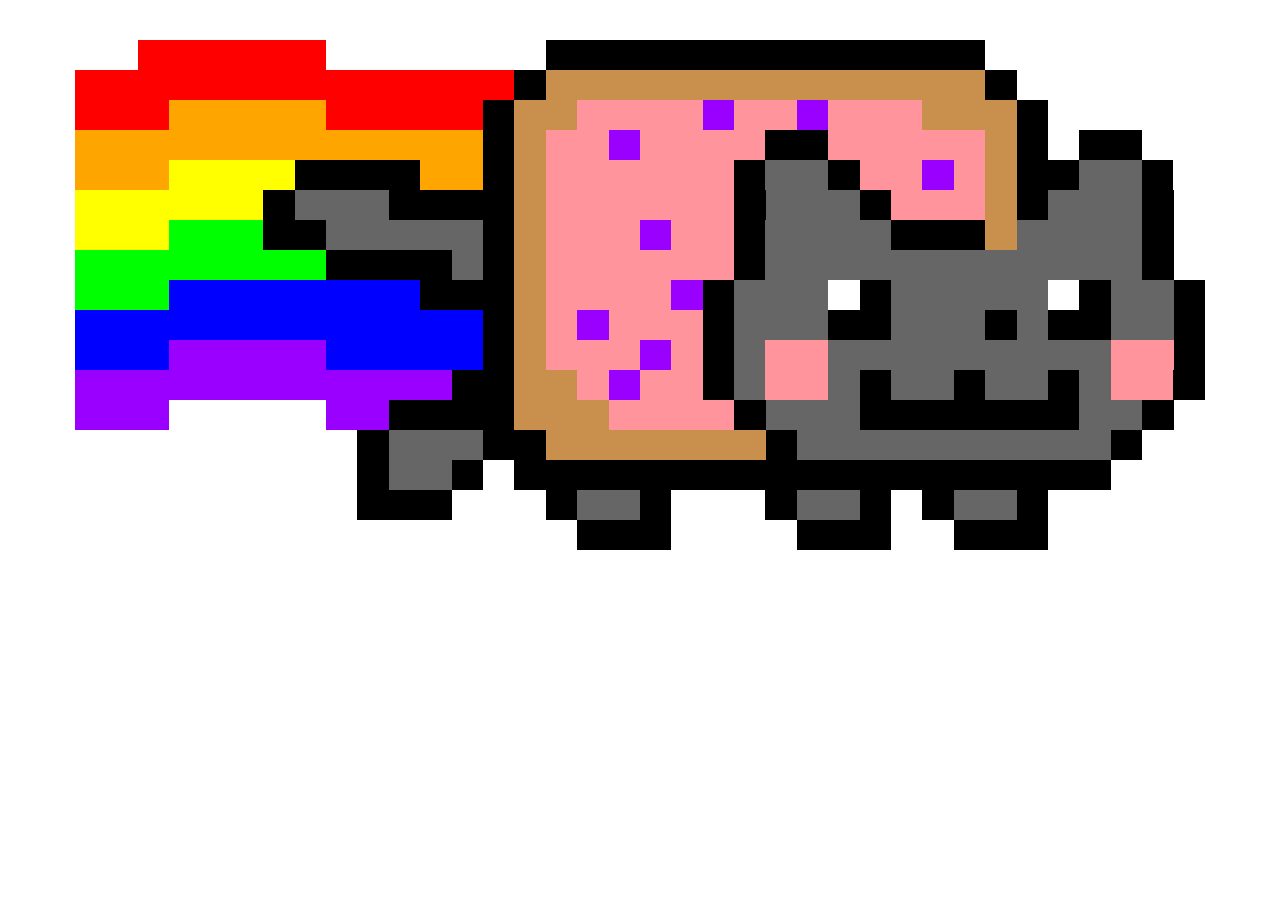
==== bonus/index.html @ 9df1fd19 "fix folder name" ====
<!DOCTYPE html>
<html lang="en">
<head>
    <meta charset="UTF-8">
    <meta http-equiv="X-UA-Compatible" content="IE=edge">
    <meta name="viewport" content="width=device-width, initial-scale=1.0">
    <title>Pixel Art</title>
    <link rel="stylesheet" href="style.css">
    <link rel="stylesheet" href="../css/framework12bool.css">
</head>
<body>
    <div class="container">
        <div class="row">
            <div class="box col-xs-4">
                <div class="col-xs-offset-2"></div>
                <div class="red col-xs-6"></div>
                <div class="col-xs-offset-4"></div>
            </div>
            <div class="box col-xs-4">
                <div class="col-xs-offset-3"></div>
                <div class="black col-xs-9"></div>
            </div>
            <div class="box col-xs-4">
                <div class="black col-xs-5"></div>
                <div class="col-xs-offset-7"></div>
            </div>
        </div>
        <div class="row">
            <div class="box col-xs-4">
                <div class="red col-xs-12"></div>
            </div>
            <div class="box col-xs-4">
                <div class="red col-xs-2"></div>
                <div class="black col-xs-1"></div>
                <div class="brown col-xs-9"></div>
            </div>
            <div class="box col-xs-4">
                <div class="brown col-xs-5"></div>
                <div class="black col-xs-1"></div>
                <div class="col-xs-offset-6"></div>
            </div>
        </div>
        <div class="row">
            <div class="box col-xs-4">
                <div class="red col-xs-3"></div>
                <div class="orange col-xs-5"></div>
                <div class="red col-xs-4"></div>
            </div>
            <div class="box col-xs-4">
                <div class="red col-xs-1"></div>
                <div class="black col-xs-1"></div>
                <div class="brown col-xs-2"></div>
                <div class="pink col-xs-4"></div>
                <div class="violet col-xs-1"></div>
                <div class="pink col-xs-2"></div>
                <div class="violet col-xs-1"></div>
            </div>
            <div class="box col-xs-4">
                <div class="pink col-xs-3"></div>
                <div class="brown col-xs-3"></div>
                <div class="black col-xs-1"></div>
                <div class="col-xs-offset-5"></div>
            </div>
        </div>
        <div class="row">
            <div class="box col-xs-4">
                <div class="orange col-xs-12"></div>
            </div>
            <div class="box col-xs-4">
                <div class="orange col-xs-1"></div>
                <div class="black col-xs-1"></div>
                <div class="brown col-xs-1"></div>
                <div class="pink col-xs-2"></div>
                <div class="violet col-xs-1"></div>
                <div class="pink col-xs-4"></div>
                <div class="black col-xs-2"></div>
            </div>
            <div class="box col-xs-4">
                <div class="pink col-xs-5"></div>
                <div class="brown col-xs-1"></div>
                <div class="black col-xs-1"></div>
                <div class="col-xs-offset-1"></div>
                <div class="black col-xs-2"></div>
                <div class="col-xs-offset-2"></div>
            </div>
        </div>
        <div class="row">
            <div class="box col-xs-4">
                <div class="orange col-xs-3"></div>
                <div class="yellow col-xs-4"></div>
                <div class="black col-xs-4"></div>
                <div class="orange col-xs-1"></div>
            </div>
            <div class="box col-xs-4">
                <div class="orange col-xs-1"></div>
                <div class="black col-xs-1"></div>
                <div class="brown col-xs-1"></div>
                <div class="pink col-xs-6"></div>
                <div class="black col-xs-1"></div>
                <div class="gray col-xs-2"></div>
            </div>
            <div class="box col-xs-4">
                <div class="black col-xs-1"></div>
                <div class="pink col-xs-2"></div>
                <div class="violet col-xs-1"></div>
                <div class="pink col-xs-1"></div>
                <div class="brown col-xs-1"></div>
                <div class="black col-xs-2"></div>
                <div class="gray col-xs-2"></div>
                <div class="black col-xs-1"></div>
                <div class="col-xs-offset-1"></div>
            </div>
        </div>
        <div class="row">
            <div class="box col-xs-4">
                <div class="yellow col-xs-6"></div>
                <div class="black col-xs-1"></div>
                <div class="gray col-xs-3"></div>
                <div class="black col-xs-2"></div>
            </div>
            <div class="box col-xs-4">
                <div class="black col-xs-2"></div>
                <div class="brown col-xs-1"></div>
                <div class="pink col-xs-6"></div>
                <div class="black col-xs-1"></div>
                <div class="gray col-xs-2"></div>
            </div>
            <div class="box col-xs-4">
                <div class="gray col-xs-1"></div>
                <div class="black col-xs-1"></div>
                <div class="pink col-xs-3"></div>
                <div class="brown col-xs-1"></div>
                <div class="black col-xs-1"></div>
                <div class="gray col-xs-3"></div>
                <div class="black col-xs-1"></div>
                <div class="col-xs-offset-1"></div>
            </div>
        </div>
        <div class="row">
            <div class="box col-xs-4">
                <div class="yellow col-xs-3"></div>
                <div class="green col-xs-3"></div>
                <div class="black col-xs-2"></div>
                <div class="gray col-xs-4"></div>
            </div>
            <div class="box col-xs-4">
                <div class="gray col-xs-1"></div>
                <div class="black col-xs-1"></div>
                <div class="brown col-xs-1"></div>
                <div class="pink col-xs-3"></div>
                <div class="violet col-xs-1"></div>
                <div class="pink col-xs-2"></div>
                <div class="black col-xs-1"></div>
                <div class="gray col-xs-2"></div>
            </div>
            <div class="box col-xs-4">
                <div class="gray col-xs-2"></div>
                <div class="black col-xs-3"></div>
                <div class="brown col-xs-1"></div>
                <div class="gray col-xs-4"></div>
                <div class="black col-xs-1"></div>
                <div class="col-xs-offset-1"></div>
            </div>
        </div>
        <div class="row">
            <div class="box col-xs-4">
                <div class="green col-xs-8"></div>
                <div class="black col-xs-4"></div>
            </div>
            <div class="box col-xs-4">
                <div class="gray col-xs-1"></div>
                <div class="black col-xs-1"></div>
                <div class="brown col-xs-1"></div>
                <div class="pink col-xs-6"></div>
                <div class="black col-xs-1"></div>
                <div class="gray col-xs-2"></div>
            </div>
            <div class="box col-xs-4">
                <div class="gray col-xs-10"></div>
                <div class="black col-xs-1"></div>
                <div class="col-xs-offset-1"></div>
            </div>
        </div>
        <div class="row">
            <div class="box col-xs-4">
                <div class="green col-xs-3"></div>
                <div class="blue col-xs-8"></div>
                <div class="black col-xs-1"></div>
            </div>
            <div class="box col-xs-4">
                <div class="black col-xs-2"></div>
                <div class="brown col-xs-1"></div>
                <div class="pink col-xs-4"></div>
                <div class="violet col-xs-1"></div>
                <div class="black col-xs-1"></div>
                <div class="gray col-xs-3"></div>
            </div>
            <div class="box col-xs-4">
                <div class="col-xs-offset-1"></div>
                <div class="black col-xs-1"></div>
                <div class="gray col-xs-5"></div>
                <div class="col-xs-offset-1"></div>
                <div class="black col-xs-1"></div>
                <div class="gray col-xs-2"></div>
                <div class="black col-xs-1"></div>
            </div>
        </div>
        <div class="row">
            <div class="box col-xs-4">
                <div class="blue col-xs-12"></div>
            </div>
            <div class="box col-xs-4">
                <div class="blue col-xs-1"></div>
                <div class="black col-xs-1"></div>
                <div class="brown col-xs-1"></div>
                <div class="pink col-xs-1"></div>
                <div class="violet col-xs-1"></div>
                <div class="pink col-xs-3"></div>
                <div class="black col-xs-1"></div>
                <div class="gray col-xs-3"></div>
            </div>
            <div class="box col-xs-4">
                <div class="black col-xs-2"></div>
                <div class="gray col-xs-3"></div>
                <div class="black col-xs-1"></div>
                <div class="gray col-xs-1"></div>
                <div class="black col-xs-2"></div>
                <div class="gray col-xs-2"></div>
                <div class="black col-xs-1"></div>
            </div>
        </div>
        <div class="row">
            <div class="box col-xs-4">
                <div class="blue col-xs-3"></div>
                <div class="violet col-xs-5"></div>
                <div class="blue col-xs-4"></div>
            </div>
            <div class="box col-xs-4">
                <div class="blue col-xs-1"></div>
                <div class="black col-xs-1"></div>
                <div class="brown col-xs-1"></div>
                <div class="pink col-xs-3"></div>
                <div class="violet col-xs-1"></div>
                <div class="pink col-xs-1"></div>
                <div class="black col-xs-1"></div>
                <div class="gray col-xs-1"></div>
                <div class="pink col-xs-2"></div>
            </div>
            <div class="box col-xs-4">
                <div class="gray col-xs-9"></div>
                <div class="pink col-xs-2"></div>
                <div class="black col-xs-1"></div>
            </div>
        </div>
        <div class="row">
            <div class="box col-xs-4">
                <div class="violet col-xs-12"></div>
            </div>
            <div class="box col-xs-4">
                <div class="black col-xs-2"></div>
                <div class="brown col-xs-2"></div>
                <div class="pink col-xs-1"></div>
                <div class="violet col-xs-1"></div>
                <div class="pink col-xs-2"></div>
                <div class="black col-xs-1"></div>
                <div class="gray col-xs-1"></div>
                <div class="pink col-xs-2"></div>
            </div>
            <div class="box col-xs-4">
                <div class="gray col-xs-1"></div>
                <div class="black col-xs-1"></div>
                <div class="gray col-xs-2"></div>
                <div class="black col-xs-1"></div>
                <div class="gray col-xs-2"></div>
                <div class="black col-xs-1"></div>
                <div class="gray col-xs-1"></div>
                <div class="pink col-xs-2"></div>
                <div class="black col-xs-1"></div>
            </div>
        </div>
        <div class="row">
            <div class="box col-xs-4">
                <div class="violet col-xs-3"></div>
                <div class="col-xs-offset-5"></div>
                <div class="violet col-xs-2"></div>
                <div class="black col-xs-2"></div>
            </div>
            <div class="box col-xs-4">
                <div class="black col-xs-2"></div>
                <div class="brown col-xs-3"></div>
                <div class="pink col-xs-4"></div>
                <div class="black col-xs-1"></div>
                <div class="gray col-xs-2"></div>
            </div>
            <div class="box col-xs-4">
                <div class="gray col-xs-1"></div>
                <div class="black col-xs-7"></div>
                <div class="gray col-xs-2"></div>
                <div class="black col-xs-1"></div>
                <div class="col-xs-offset-1"></div>
            </div>
        </div>
        <div class="row">
            <div class="box col-xs-4">
                <div class="col-xs-offset-9"></div>
                <div class="black col-xs-1"></div>
                <div class="gray col-xs-2"></div>
            </div>
            <div class="box col-xs-4">
                <div class="gray col-xs-1"></div>
                <div class="black col-xs-2"></div>
                <div class="brown col-xs-7"></div>
                <div class="black col-xs-1"></div>
                <div class="gray col-xs-1"></div>
            </div>
            <div class="box col-xs-4">
                <div class="gray col-xs-9"></div>
                <div class="black col-xs-1"></div>
                <div class="col-xs-offset-2"></div>
            </div>
        </div>
        <div class="row">
            <div class="box col-xs-4">
                <div class="col-xs-offset-9"></div>
                <div class="black col-xs-1"></div>
                <div class="gray col-xs-2"></div>
            </div>
            <div class="box col-xs-4">
                <div class="black col-xs-1"></div>
                <div class="col-xs-offset-1"></div>
                <div class="black col-xs-10"></div>
            </div>
            <div class="box col-xs-4">
                <div class="black col-xs-9"></div>
                <div class="col-xs-offset-3"></div>
            </div>
        </div>
        <div class="row">
            <div class="box col-xs-4">
                <div class="col-xs-offset-9"></div>
                <div class="black col-xs-3"></div>
            </div>
            <div class="box col-xs-4">
                <div class="col-xs-offset-3"></div>
                <div class="black col-xs-1"></div>
                <div class="gray col-xs-2"></div>
                <div class="black col-xs-1"></div>
                <div class="col-xs-offset-3"></div>
                <div class="black col-xs-1"></div>
                <div class="gray col-xs-1"></div>
            </div>
            <div class="box col-xs-4">
                <div class="gray col-xs-1"></div>
                <div class="black col-xs-1"></div>
                <div class="col-xs-offset-1"></div>
                <div class="black col-xs-1"></div>
                <div class="gray col-xs-2"></div>
                <div class="black col-xs-1"></div>
                <div class="col-xs-offset-5"></div>
            </div>
        </div>
        <div class="row">
            <div class="box col-xs-4">
                <div class="col-xs-offset-12"></div>
            </div>
            <div class="box col-xs-4">
                <div class="col-xs-offset-4"></div>
                <div class="black col-xs-3"></div>
                <div class="col-xs-offset-4"></div>
                <div class="black col-xs-1"></div>
            </div>
            <div class="box col-xs-4">
                <div class="black col-xs-2"></div>
                <div class="col-xs-offset-2"></div>
                <div class="black col-xs-3"></div>
                <div class="col-xs-offset-5"></div>


            </div>
        </div>
    </div>
</body>
</html>
---- bonus/style.css ----
*{
    margin: 0;
    padding: 0;
    box-sizing: border-box;
}

.container{
    padding-top: 40px;
}

.row div{
    height: 30px;
    display: flex;
}

.red{background-color: red;}
.black{background-color: black;}
.brown{background-color: #c98f4c;}
.orange{background-color: orange;}
.pink{background-color: #ff949d;}
.violet{background-color: #9900ff;}
.yellow{background-color: yellow;}
.gray{background-color: #666666;}
.green{background-color: #00ff00;}
.blue{background-color: blue;}
---- css/framework12bool.css ----
.container-fluid {
    width: 100%;
    max-width: 100%
}

.container {
    max-width: 1170px;
    margin: 0 auto;
}

.row {
    display: flex;
    flex-direction: row;
}

.wrap {
    flex-wrap: wrap;
}

/* colonne xs*/

.col-xs-1 {
    flex-basis: calc((100% / 12) * 1);
    max-width: calc((100% / 12) * 1);
}

.col-xs-2 {
    flex-basis: calc((100% / 12) * 2);
    max-width: calc((100% / 12) * 2);
}

.col-xs-3 {
    flex-basis: calc((100% / 12) * 3);
    max-width: calc((100% / 12) * 3);
}

.col-xs-4 {
    flex-basis: calc((100% / 12) * 4);
    max-width: calc((100% / 12) * 4);
}

.col-xs-5 {
    flex-basis: calc((100% / 12) * 5);
    max-width: calc((100% / 12) * 5);
}

.col-xs-6 {
    flex-basis: calc((100% / 12) * 6);
    max-width: calc((100% / 12) * 6);
}

.col-xs-7 {
    flex-basis: calc((100% / 12) * 7);
    max-width: calc((100% / 12) * 7);
}

.col-xs-8 {
    flex-basis: calc((100% / 12) * 8);
    max-width: calc((100% / 12) * 8);
}

.col-xs-9 {
    flex-basis: calc((100% / 12) * 9);
    max-width: calc((100% / 12) * 9);
}

.col-xs-10 {
    flex-basis: calc((100% / 12) * 10);
    max-width: calc((100% / 12) * 10);
}

.col-xs-11 {
    flex-basis: calc((100% / 12) * 11);
    max-width: calc((100% / 12) * 11);
}

.col-xs-12 {
    flex-basis: calc((100% / 12) * 12);
    max-width: calc((100% / 12) * 12);
}

/* offset */
.col-xs-offset-1 {
    margin-left: calc((100% / 12) * 1);
}

.col-xs-offset-2 {
    margin-left: calc((100% / 12) * 2);
}

.col-xs-offset-3 {
    margin-left: calc((100% / 12) * 3);
}

.col-xs-offset-4 {
    margin-left: calc((100% / 12) * 4);
}

.col-xs-offset-5 {
    margin-left: calc((100% / 12) * 5);
}

.col-xs-offset-6 {
    margin-left: calc((100% / 12) * 6);
}

.col-xs-offset-7 {
    margin-left: calc((100% / 12) * 7);
}

.col-xs-offset-8 {
    margin-left: calc((100% / 12) * 8);
}

.col-xs-offset-9 {
    margin-left: calc((100% / 12) * 9);
}

.col-xs-offset-10 {
    margin-left: calc((100% / 12) * 10);
}

.col-xs-offset-11 {
    margin-left: calc((100% / 12) * 11);
}

/* colonne sm  */

@media screen and (min-width: 576px){

    .container{
        width: 540px;
        max-width: 540px;
    }

    .col-sm-1 {
        flex-basis: calc((100% / 12) * 1);
        max-width: calc((100% / 12) * 1);
    }

    .col-sm-2 {
        flex-basis: calc((100% / 12) * 2);
        max-width: calc((100% / 12) * 2);
    }

    .col-sm-3 {
        flex-basis: calc((100% / 12) * 3);
        max-width: calc((100% / 12) * 3);
    }

    .col-sm-4 {
        flex-basis: calc((100% / 12) * 4);
        max-width: calc((100% / 12) * 4);
    }

    .col-sm-5 {
        flex-basis: calc((100% / 12) * 5);
        max-width: calc((100% / 12) * 5);
    }

    .col-sm-6 {
        flex-basis: calc((100% / 12) * 6);
        max-width: calc((100% / 12) * 6);
    }

    .col-sm-7 {
        flex-basis: calc((100% / 12) * 7);
        max-width: calc((100% / 12) * 7);
    }

    .col-sm-8 {
        flex-basis: calc((100% / 12) * 8);
        max-width: calc((100% / 12) * 8);
    }

    .col-sm-9 {
        flex-basis: calc((100% / 12) * 9);
        max-width: calc((100% / 12) * 9);
    }

    .col-sm-10 {
        flex-basis: calc((100% / 12) * 10);
        max-width: calc((100% / 12) * 10);
    }

    .col-sm-11 {
        flex-basis: calc((100% / 12) * 11);
        max-width: calc((100% / 12) * 11);
    }

    .col-sm-12 {
        flex-basis: calc((100% / 12) * 12);
        max-width: calc((100% / 12) * 12);
    }

    /* offset */
    .col-sm-offset-1 {
        margin-left: calc((100% / 12) * 1);
    }

    .col-sm-offset-2 {
        margin-left: calc((100% / 12) * 2);
    }

    .col-sm-offset-3 {
        margin-left: calc((100% / 12) * 3);
    }

    .col-sm-offset-4 {
        margin-left: calc((100% / 12) * 4);
    }

    .col-sm-offset-5 {
        margin-left: calc((100% / 12) * 5);
    }

    .col-sm-offset-6 {
        margin-left: calc((100% / 12) * 6);
    }

    .col-sm-offset-7 {
        margin-left: calc((100% / 12) * 7);
    }

    .col-sm-offset-8 {
        margin-left: calc((100% / 12) * 8);
    }

    .col-sm-offset-9 {
        margin-left: calc((100% / 12) * 9);
    }

    .col-sm-offset-10 {
        margin-left: calc((100% / 12) * 10);
    }

    .col-sm-offset-11 {
        margin-left: calc((100% / 12) * 11);
    }
}

/* colonne md  */

@media screen and (min-width: 768px){

    .container{
        width: 740px;
        max-width: 740px;
    }

    .col-md-1 {
        flex-basis: calc((100% / 12) * 1);
        max-width: calc((100% / 12) * 1);
    }

    .col-md-2 {
        flex-basis: calc((100% / 12) * 2);
        max-width: calc((100% / 12) * 2);
    }

    .col-md-3 {
        flex-basis: calc((100% / 12) * 3);
        max-width: calc((100% / 12) * 3);
    }

    .col-md-4 {
        flex-basis: calc((100% / 12) * 4);
        max-width: calc((100% / 12) * 4);
    }

    .col-md-5 {
        flex-basis: calc((100% / 12) * 5);
        max-width: calc((100% / 12) * 5);
    }

    .col-md-6 {
        flex-basis: calc((100% / 12) * 6);
        max-width: calc((100% / 12) * 6);
    }

    .col-md-7 {
        flex-basis: calc((100% / 12) * 7);
        max-width: calc((100% / 12) * 7);
    }

    .col-md-8 {
        flex-basis: calc((100% / 12) * 8);
        max-width: calc((100% / 12) * 8);
    }

    .col-md-9 {
        flex-basis: calc((100% / 12) * 9);
        max-width: calc((100% / 12) * 9);
    }

    .col-md-10 {
        flex-basis: calc((100% / 12) * 10);
        max-width: calc((100% / 12) * 10);
    }

    .col-md-11 {
        flex-basis: calc((100% / 12) * 11);
        max-width: calc((100% / 12) * 11);
    }

    .col-md-12 {
        flex-basis: calc((100% / 12) * 12);
        max-width: calc((100% / 12) * 12);
    }

    /* offset */
    .col-md-offset-1 {
        margin-left: calc((100% / 12) * 1);
    }

    .col-md-offset-2 {
        margin-left: calc((100% / 12) * 2);
    }

    .col-md-offset-3 {
        margin-left: calc((100% / 12) * 3);
    }

    .col-md-offset-4 {
        margin-left: calc((100% / 12) * 4);
    }

    .col-md-offset-5 {
        margin-left: calc((100% / 12) * 5);
    }

    .col-md-offset-6 {
        margin-left: calc((100% / 12) * 6);
    }

    .col-md-offset-7 {
        margin-left: calc((100% / 12) * 7);
    }

    .col-md-offset-8 {
        margin-left: calc((100% / 12) * 8);
    }

    .col-md-offset-9 {
        margin-left: calc((100% / 12) * 9);
    }

    .col-md-offset-10 {
        margin-left: calc((100% / 12) * 10);
    }

    .col-md-offset-11 {
        margin-left: calc((100% / 12) * 11);
    }
}

/* colonne lg  */

@media screen and (min-width: 992px){

    .container{
        width: 960px;
        max-width: 960px;
    }

    .col-lg-1 {
        flex-basis: calc((100% / 12) * 1);
        max-width: calc((100% / 12) * 1);
    }

    .col-lg-2 {
        flex-basis: calc((100% / 12) * 2);
        max-width: calc((100% / 12) * 2);
    }

    .col-lg-3 {
        flex-basis: calc((100% / 12) * 3);
        max-width: calc((100% / 12) * 3);
    }

    .col-lg-4 {
        flex-basis: calc((100% / 12) * 4);
        max-width: calc((100% / 12) * 4);
    }

    .col-lg-5 {
        flex-basis: calc((100% / 12) * 5);
        max-width: calc((100% / 12) * 5);
    }

    .col-lg-6 {
        flex-basis: calc((100% / 12) * 6);
        max-width: calc((100% / 12) * 6);
    }

    .col-lg-7 {
        flex-basis: calc((100% / 12) * 7);
        max-width: calc((100% / 12) * 7);
    }

    .col-lg-8 {
        flex-basis: calc((100% / 12) * 8);
        max-width: calc((100% / 12) * 8);
    }

    .col-lg-9 {
        flex-basis: calc((100% / 12) * 9);
        max-width: calc((100% / 12) * 9);
    }

    .col-lg-10 {
        flex-basis: calc((100% / 12) * 10);
        max-width: calc((100% / 12) * 10);
    }

    .col-lg-11 {
        flex-basis: calc((100% / 12) * 11);
        max-width: calc((100% / 12) * 11);
    }

    .col-lg-12 {
        flex-basis: calc((100% / 12) * 12);
        max-width: calc((100% / 12) * 12);
    }

    /* offset */
    .col-lg-offset-1 {
        margin-left: calc((100% / 12) * 1);
    }

    .col-lg-offset-2 {
        margin-left: calc((100% / 12) * 2);
    }

    .col-lg-offset-3 {
        margin-left: calc((100% / 12) * 3);
    }

    .col-lg-offset-4 {
        margin-left: calc((100% / 12) * 4);
    }

    .col-lg-offset-5 {
        margin-left: calc((100% / 12) * 5);
    }

    .col-lg-offset-6 {
        margin-left: calc((100% / 12) * 6);
    }

    .col-lg-offset-7 {
        margin-left: calc((100% / 12) * 7);
    }

    .col-lg-offset-8 {
        margin-left: calc((100% / 12) * 8);
    }

    .col-lg-offset-9 {
        margin-left: calc((100% / 12) * 9);
    }

    .col-lg-offset-10 {
        margin-left: calc((100% / 12) * 10);
    }

    .col-lg-offset-11 {
        margin-left: calc((100% / 12) * 11);
    }
}

/* colonne xl  */

@media screen and (min-width: 1170px){

    .container{
        width: 1130px;
        max-width: 1130px;
    }

    .col-xl-1 {
        flex-basis: calc((100% / 12) * 1);
        max-width: calc((100% / 12) * 1);
    }

    .col-xl-2 {
        flex-basis: calc((100% / 12) * 2);
        max-width: calc((100% / 12) * 2);
    }

    .col-xl-3 {
        flex-basis: calc((100% / 12) * 3);
        max-width: calc((100% / 12) * 3);
    }

    .col-xl-4 {
        flex-basis: calc((100% / 12) * 4);
        max-width: calc((100% / 12) * 4);
    }

    .col-xl-5 {
        flex-basis: calc((100% / 12) * 5);
        max-width: calc((100% / 12) * 5);
    }

    .col-xl-6 {
        flex-basis: calc((100% / 12) * 6);
        max-width: calc((100% / 12) * 6);
    }

    .col-xl-7 {
        flex-basis: calc((100% / 12) * 7);
        max-width: calc((100% / 12) * 7);
    }

    .col-xl-8 {
        flex-basis: calc((100% / 12) * 8);
        max-width: calc((100% / 12) * 8);
    }

    .col-xl-9 {
        flex-basis: calc((100% / 12) * 9);
        max-width: calc((100% / 12) * 9);
    }

    .col-xl-10 {
        flex-basis: calc((100% / 12) * 10);
        max-width: calc((100% / 12) * 10);
    }

    .col-xl-11 {
        flex-basis: calc((100% / 12) * 11);
        max-width: calc((100% / 12) * 11);
    }

    .col-xl-12 {
        flex-basis: calc((100% / 12) * 12);
        max-width: calc((100% / 12) * 12);
    }

    /* offset */
    .col-xl-offset-1 {
        margin-left: calc((100% / 12) * 1);
    }

    .col-xl-offset-2 {
        margin-left: calc((100% / 12) * 2);
    }

    .col-xl-offset-3 {
        margin-left: calc((100% / 12) * 3);
    }

    .col-xl-offset-4 {
        margin-left: calc((100% / 12) * 4);
    }

    .col-xl-offset-5 {
        margin-left: calc((100% / 12) * 5);
    }

    .col-xl-offset-6 {
        margin-left: calc((100% / 12) * 6);
    }

    .col-xl-offset-7 {
        margin-left: calc((100% / 12) * 7);
    }

    .col-xl-offset-8 {
        margin-left: calc((100% / 12) * 8);
    }

    .col-xl-offset-9 {
        margin-left: calc((100% / 12) * 9);
    }

    .col-xl-offset-10 {
        margin-left: calc((100% / 12) * 10);
    }

    .col-xl-offset-11 {
        margin-left: calc((100% / 12) * 11);
    }
}
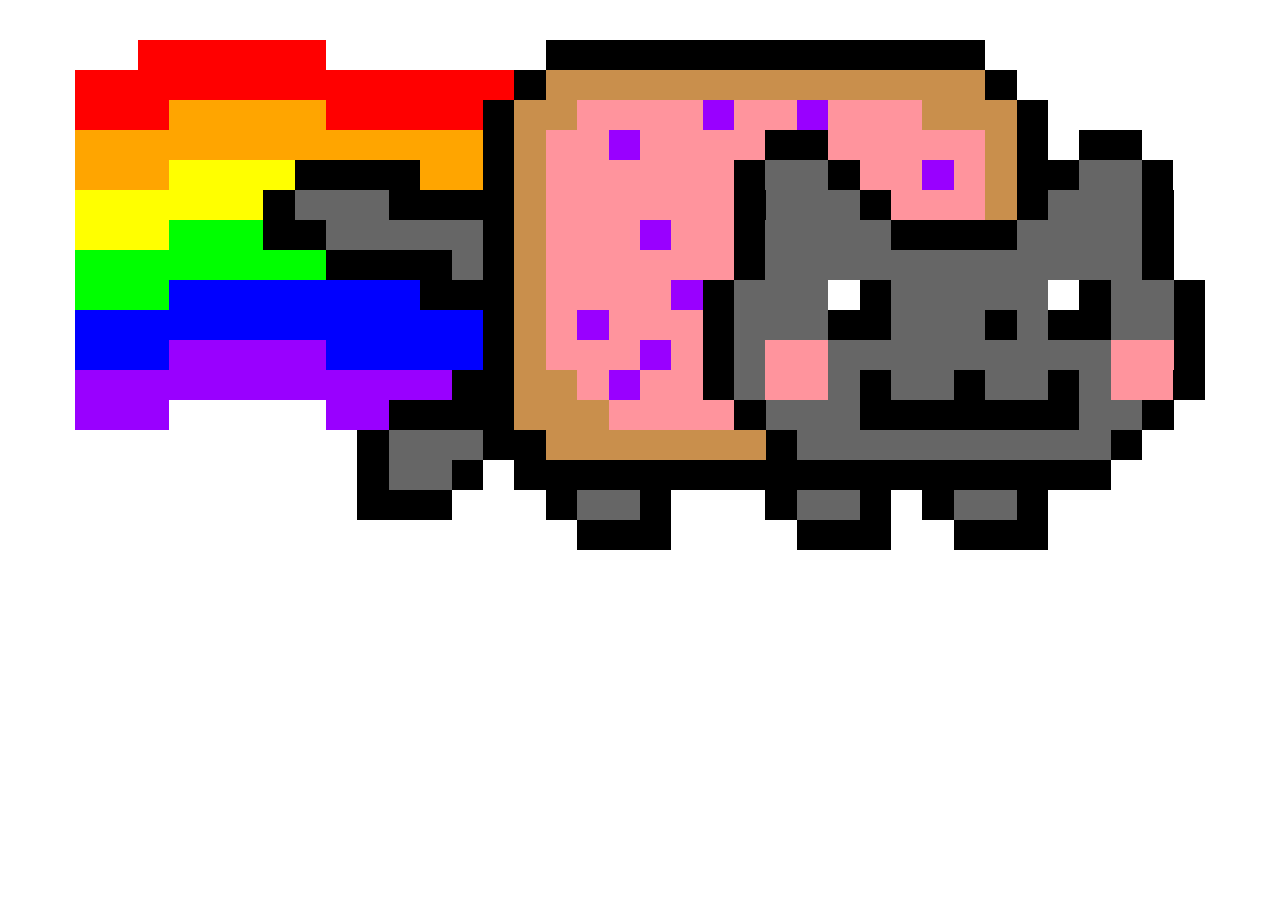
==== commit 11b84aed: "fix" ====
--- a/bonus/index.html
+++ b/bonus/index.html
@@ -155,8 +155,7 @@
             </div>
             <div class="box col-xs-4">
                 <div class="gray col-xs-2"></div>
-                <div class="black col-xs-3"></div>
-                <div class="brown col-xs-1"></div>
+                <div class="black col-xs-4"></div>
                 <div class="gray col-xs-4"></div>
                 <div class="black col-xs-1"></div>
                 <div class="col-xs-offset-1"></div>
